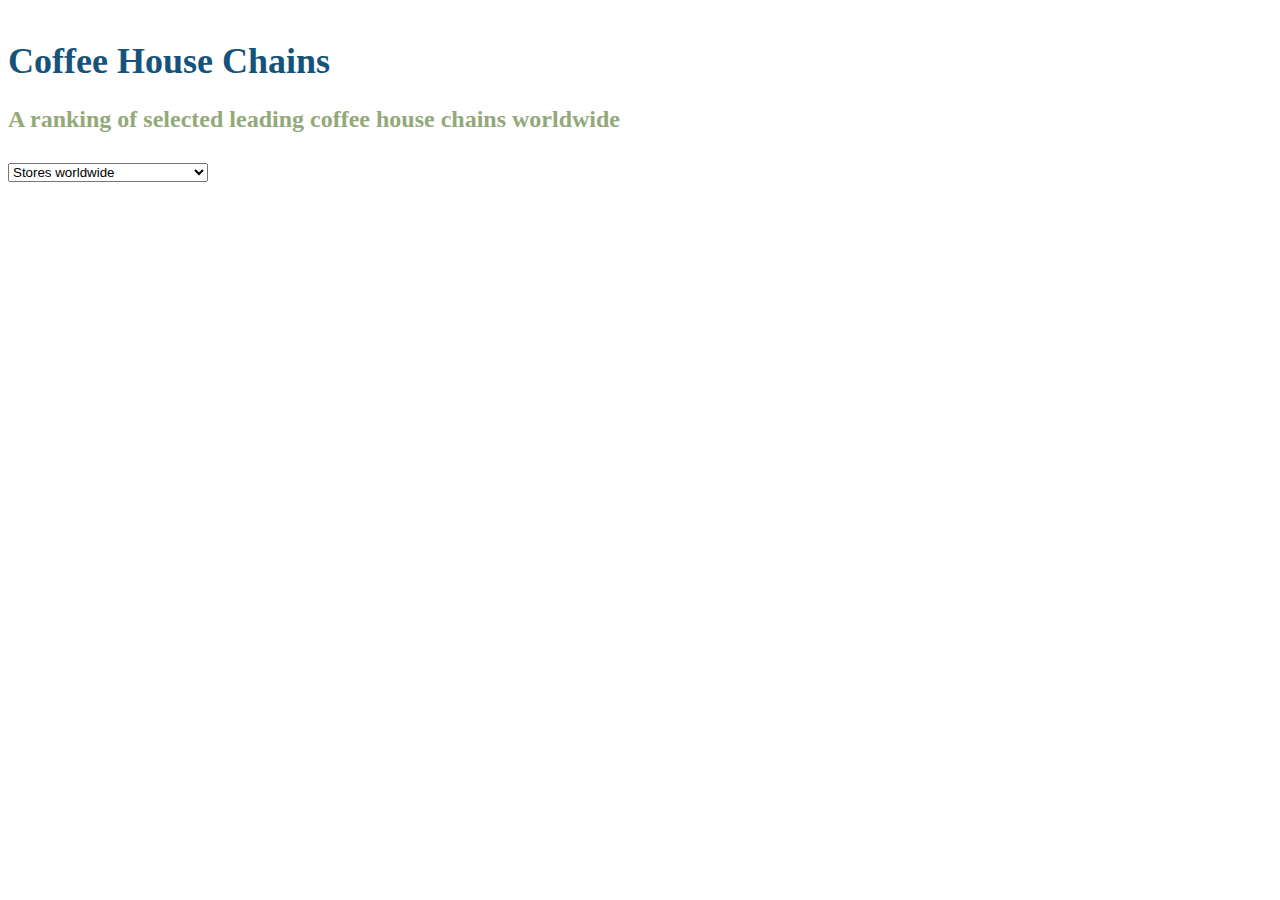
==== barchart.html @ a0db9230 "add barchart.html" ====
<!doctype html>
<html>
<head>
    <meta charset="utf-8">
    <meta name="description" content="">
    <meta name="viewport" content="width=device-width, initial-scale=1">
    <title>CS171 - Lab 5</title>

    <!-- CSS LIBRARIES -->
    <link href="https://cdn.jsdelivr.net/npm/bootstrap@5.2.1/dist/css/bootstrap.min.css" rel="stylesheet" integrity="sha384-iYQeCzEYFbKjA/T2uDLTpkwGzCiq6soy8tYaI1GyVh/UjpbCx/TYkiZhlZB6+fzT" crossorigin="anonymous">

    <!-- YOUR CSS -->
    <link rel="stylesheet" href="css/style.css">

</head>
<body>

<div class="container">

    <h1>Coffee House Chains</h1>
    <h2>A ranking of selected leading coffee house chains worldwide</h2>

    <form class="row g-3">
        <div class="col-auto">
            <div class="form-group">
                <!-- Select box to choose the ranking type -->
                <select class="form-control" id="ranking-type">
                    <option value="stores">Stores worldwide</option>
                    <option value="revenue">Revenue in billion U.S. dollars</option>
                </select>
            </div>
        </div>
        <div class="col-auto">
            <!-- Activity IV -->
            <!--            <button type="button" class="btn btn-outline-dark"  id="change-sorting">-->
            <!--                sort-->
            <!--            </button>-->
        </div>
    </form>


    <!-- Parent container for the visualization -->
    <div id="chart-area"></div>

</div>

<!-- embedding JS libraries -->
<script src="https://cdn.jsdelivr.net/npm/bootstrap@5.1.1/dist/js/bootstrap.bundle.min.js"
        integrity="sha384-/bQdsTh/da6pkI1MST/rWKFNjaCP5gBSY4sEBT38Q/9RBh9AH40zEOg7Hlq2THRZ"
        crossorigin="anonymous"></script>

<!-- d3 -->
<script src="https://d3js.org/d3.v7.min.js"></script>

<!-- Your implementation -->
<script src="js/main.js"></script>

</body>
</html>
---- css/style.css ----
:root {
	--main-color: #16537b;
}

body {
	font-family: 'Neuton', serif;
}

h1 {
	font-size: 36px;
	color: var(--main-color);
	margin-top: 40px;
}

h2 {
	color: #94a97a;
	font-size: 24px;
	margin-top: 10px;
	margin-bottom: 30px;
}

/*
.brush {
	fill: #ccc;
	fill-opacity: .5;
	pointer-events: none;
}*/

.axis line,
.axis path {
	fill: none;
	stroke: #555;
	shape-rendering: crispEdges;
}

.tick text {
	font-family: sans-serif;
	font-size: 11px;
	fill: #555;
}

#priovis .x-axis text {
	font-weight: 600;
}

.area {
	fill: var(--main-color);
}

.area.area-age {
	fill: #94a97a;
}

.bar {
	fill: #93bebf;
}
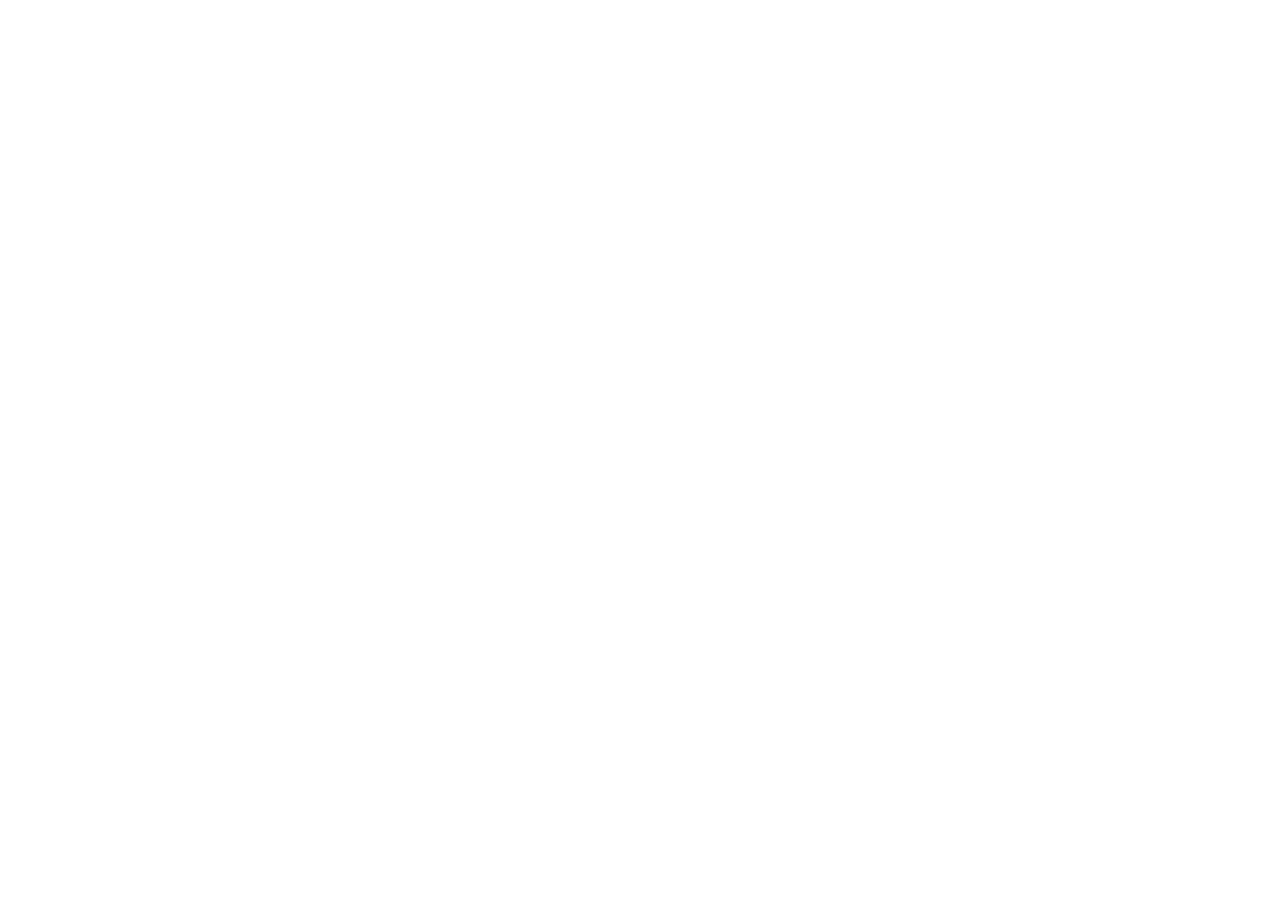
==== commit f47202f1: "simplified bar chart code" ====
--- a/barchart.html
+++ b/barchart.html
@@ -14,46 +14,29 @@
 
 </head>
 <body>
-
-<div class="container">
-
-    <h1>Coffee House Chains</h1>
-    <h2>A ranking of selected leading coffee house chains worldwide</h2>
-
-    <form class="row g-3">
-        <div class="col-auto">
-            <div class="form-group">
-                <!-- Select box to choose the ranking type -->
-                <select class="form-control" id="ranking-type">
-                    <option value="stores">Stores worldwide</option>
-                    <option value="revenue">Revenue in billion U.S. dollars</option>
-                </select>
+<div class="bg">
+    <div class="container-fluid">
+        <div class="row">
+            <div class="col-md-4" >
+                <div class="row justify-content-center">
+                    <div class="align-self-center">
+                        <div id="bar-chart"></div>
+                    </div>
+                </div>
             </div>
         </div>
-        <div class="col-auto">
-            <!-- Activity IV -->
-            <!--            <button type="button" class="btn btn-outline-dark"  id="change-sorting">-->
-            <!--                sort-->
-            <!--            </button>-->
-        </div>
-    </form>
+    </div>
+</div>
 
 
-    <!-- Parent container for the visualization -->
-    <div id="chart-area"></div>
-
-</div>
-
-<!-- embedding JS libraries -->
-<script src="https://cdn.jsdelivr.net/npm/bootstrap@5.1.1/dist/js/bootstrap.bundle.min.js"
-        integrity="sha384-/bQdsTh/da6pkI1MST/rWKFNjaCP5gBSY4sEBT38Q/9RBh9AH40zEOg7Hlq2THRZ"
-        crossorigin="anonymous"></script>
+<!-- Load JS libraries: jQuery, bootstrap, D3 -->
+<script src="https://cdn.jsdelivr.net/npm/bootstrap@5.1.1/dist/js/bootstrap.bundle.min.js" integrity="sha384-/bQdsTh/da6pkI1MST/rWKFNjaCP5gBSY4sEBT38Q/9RBh9AH40zEOg7Hlq2THRZ" crossorigin="anonymous"></script>
 
 <!-- d3 -->
 <script src="https://d3js.org/d3.v7.min.js"></script>
 
-<!-- Your implementation -->
-<script src="js/main.js"></script>
+<!-- own js files -->
+<script src="js/barchart.js"></script>
 
 </body>
 </html>